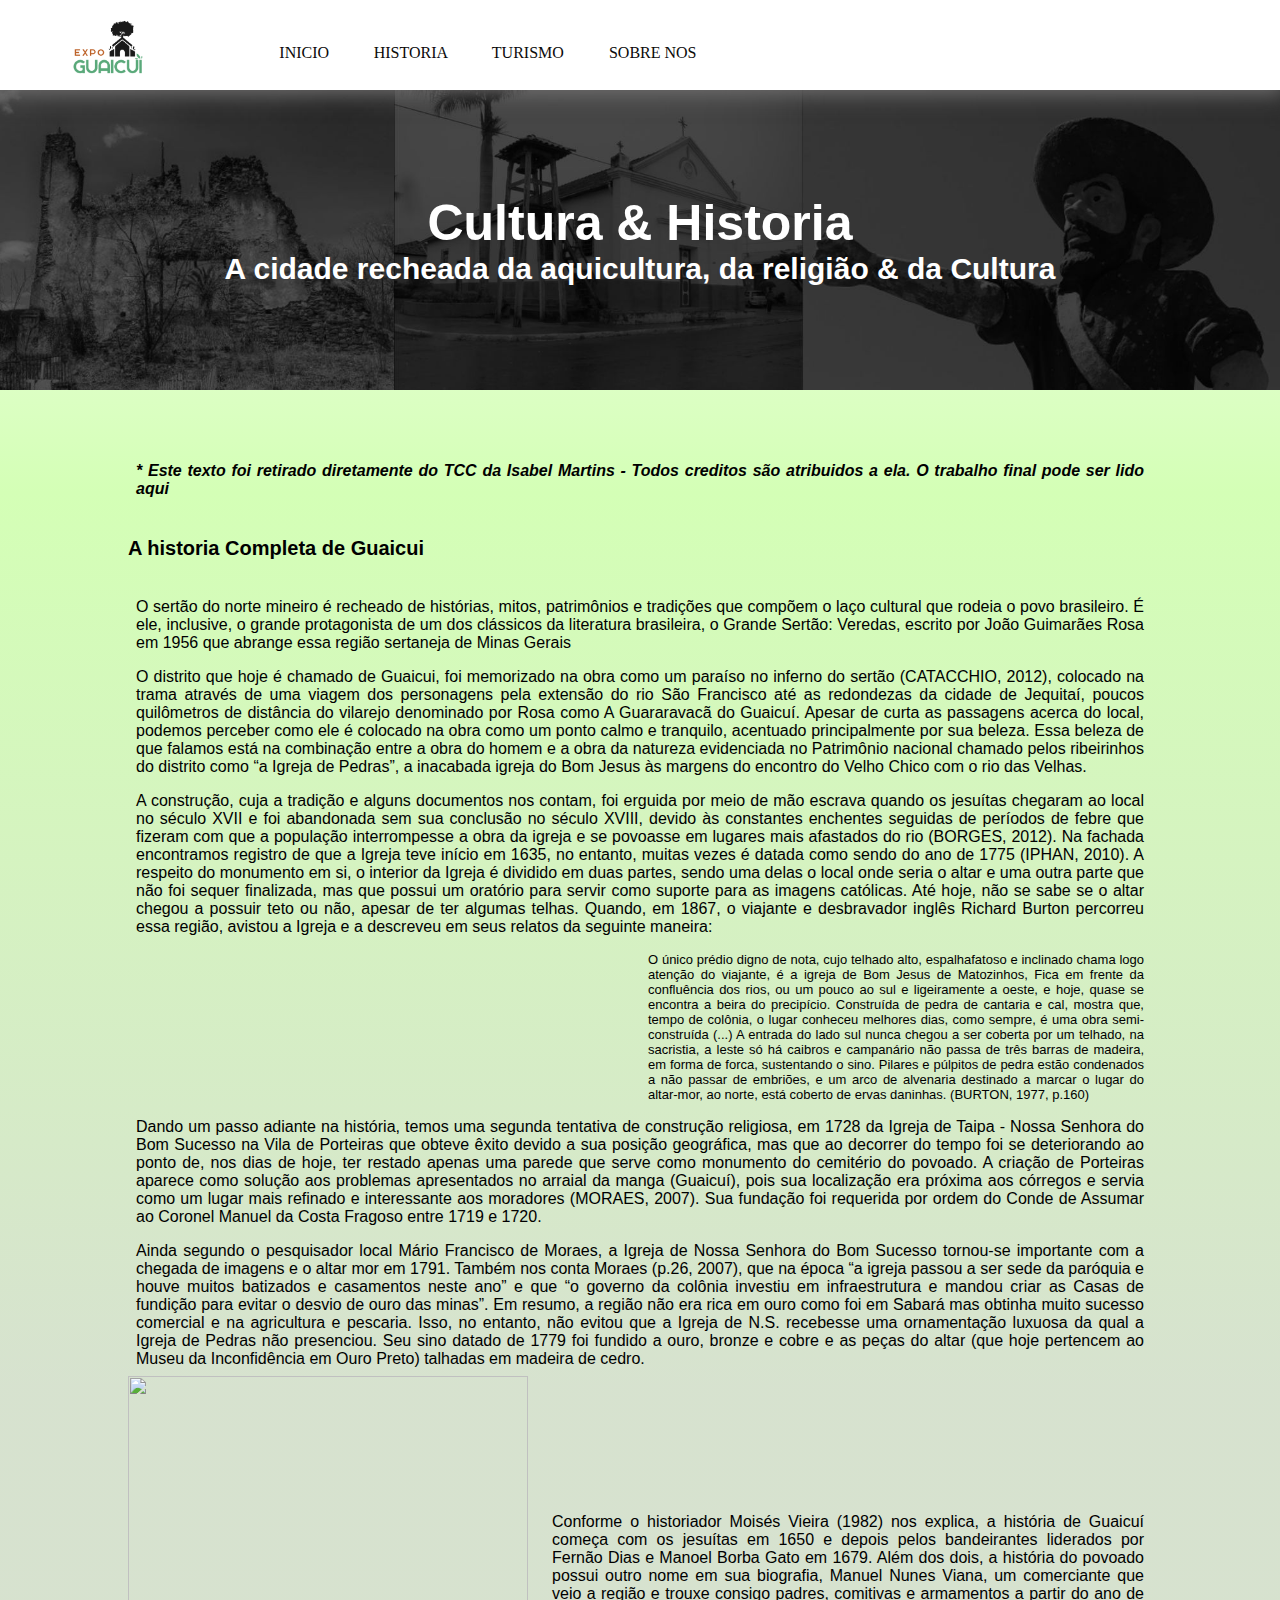
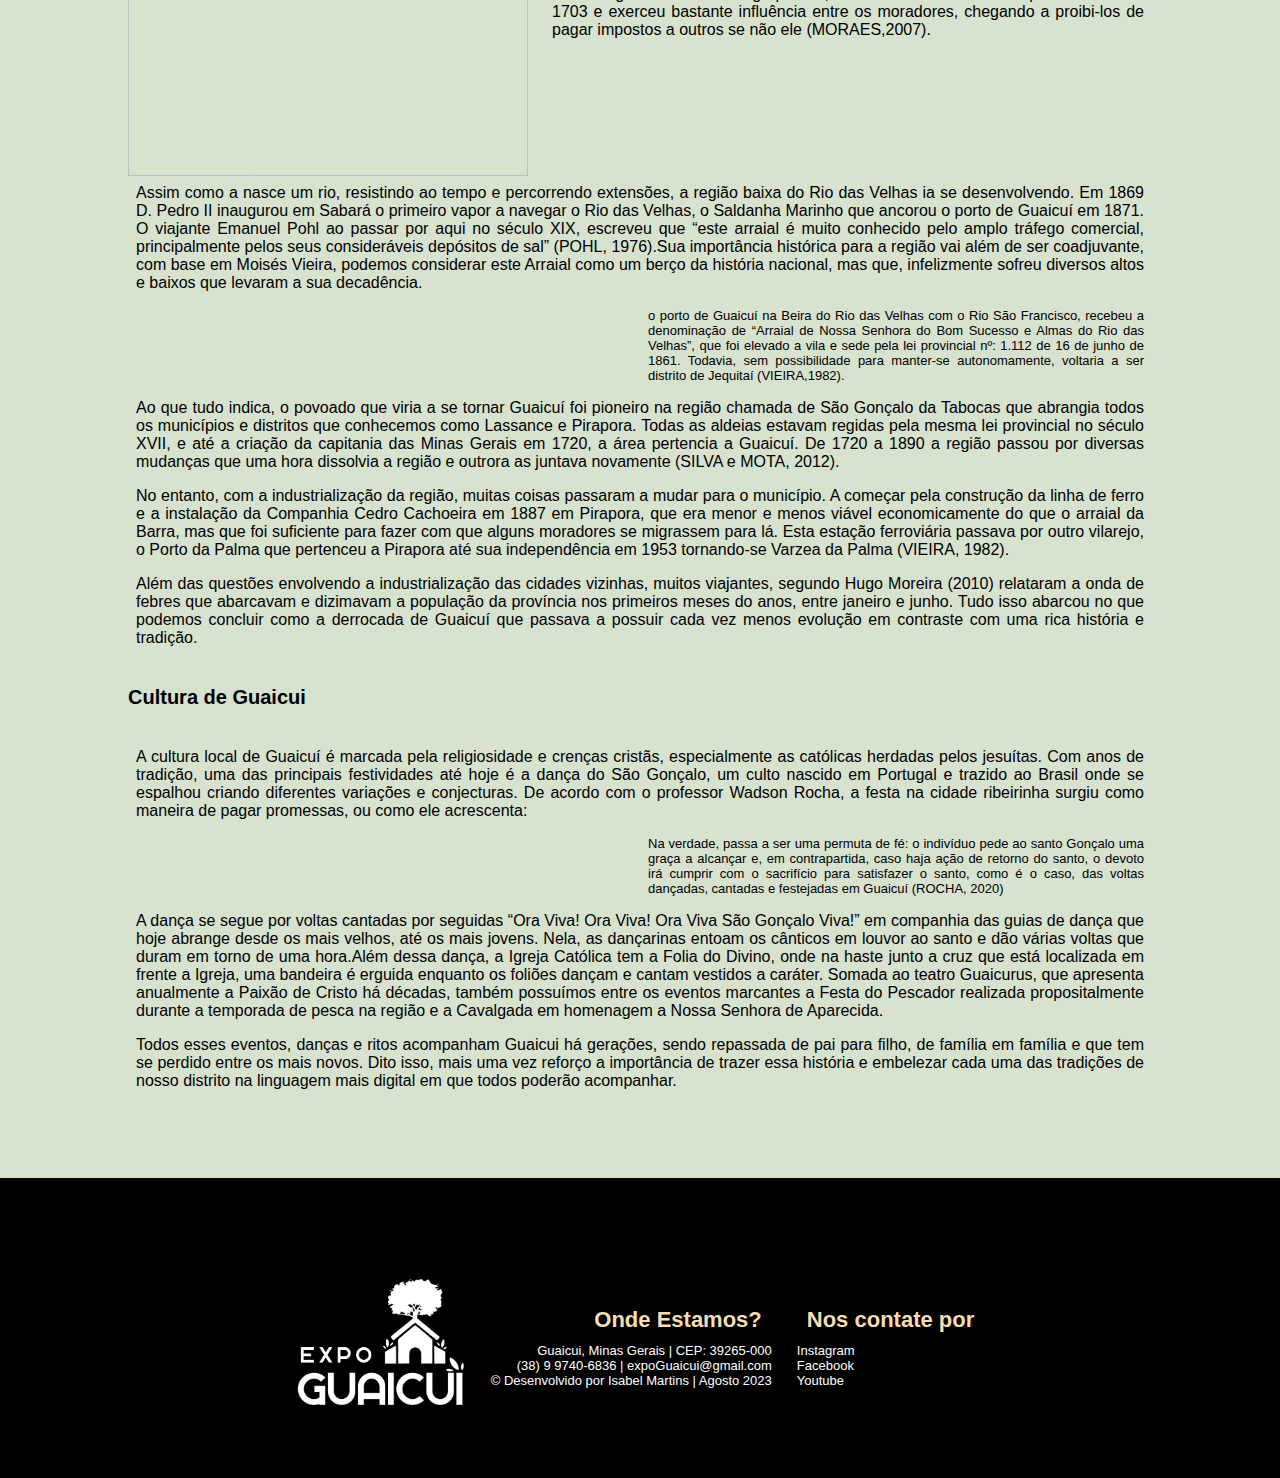
==== cultura.html @ 8d3f6d45 "adicionar uploads" ====
<!DOCTYPE html>
<html lang="en">
<head>
    <meta charset="UTF-8">
    <meta name="viewport" content="width=device-width, initial-scale=1.0">
    <link rel="icon" href="imagens/iconlogo.png" type="image/png">
    <link rel= "stylesheet" type= "text/css" href="css/estilo_historia.css">
    <link rel= "stylesheet" type= "text/css" href="css/estilo_principal.css"/> 
    <title>Cultura & Historia </title>
</head>

<header>
    <nav class="menu">
      <img src="imagens/3.png">
      <button class="menuMobileIndex"></button>
      <ul>
        <li><a href="index.html"> INICIO</a>
        <li><a>HISTORIA </a>
              <ul> 
                <li><a class="sub" href="cultura.html">CULTURA</a></li>
                <li><a class="sub" href="linhaDoTempo.html"> LINHA DO TEMPO </a></li>
              </ul>
              </li>
        <li><a href= "turismo.html"> TURISMO</a></li>
        <li><a href= "sobreNos.html">SOBRE NOS </a></li>
      </ul>
    </nav>
  </header>

<body>

<div class="cabecalho">
<div>
    <h1>Cultura & Historia</h1>
    <h2>A cidade recheada da aquicultura, da  religião & da Cultura </h2>
</div></div>  

<div class="blog">
    <div>
    <p><i><b>* Este texto foi retirado diretamente do TCC da Isabel Martins - Todos creditos são atribuidos a ela. O trabalho final pode ser lido <a>aqui</a></b> </i></p>
    </div>
    <h1> A historia Completa de Guaicui </h1>
        <p>O sertão do norte mineiro é recheado de histórias, mitos, patrimônios e tradições 
        que compõem o laço cultural que rodeia o povo brasileiro. É ele, inclusive, o grande 
        protagonista de um dos clássicos da literatura brasileira, o Grande Sertão: Veredas, escrito por João Guimarães Rosa em 1956 que abrange essa região sertaneja de Minas Gerais</p>
        <p>O distrito que hoje é chamado de Guaicui, foi memorizado na obra como um 
        paraíso no inferno do sertão (CATACCHIO, 2012), colocado na trama através de uma 
        viagem dos personagens pela extensão do rio São Francisco até as redondezas da cidade 
        de Jequitaí, poucos quilômetros de distância do vilarejo denominado por Rosa como A 
        Guararavacã do Guaicuí. Apesar de curta as passagens acerca do local, podemos perceber como ele é colocado na obra como um ponto calmo e tranquilo, acentuado principalmente por sua beleza. Essa beleza de que falamos está na combinação entre a obra do homem e a obra 
        da natureza evidenciada no Patrimônio nacional chamado pelos ribeirinhos do distrito 
        como “a Igreja de Pedras”, a inacabada igreja do Bom Jesus às margens do encontro do 
        Velho Chico com o rio das Velhas.</p>
        <p>A construção, cuja a tradição e alguns documentos nos contam, foi erguida por 
        meio de mão escrava quando os jesuítas chegaram ao local no século XVII e foi 
        abandonada sem sua conclusão no século XVIII, devido às constantes enchentes seguidas 
        de períodos de febre que fizeram com que a população interrompesse a obra da igreja e 
        se povoasse em lugares mais afastados do rio (BORGES, 2012).
        Na fachada encontramos registro de que a Igreja teve início em 1635, no entanto, 
        muitas vezes é datada como sendo do ano de 1775 (IPHAN, 2010). A respeito do monumento em si, o interior da Igreja é dividido em duas partes, sendo uma delas o local 
        onde seria o altar e uma outra parte que não foi sequer finalizada, mas que possui um 
        oratório para servir como suporte para as imagens católicas. Até hoje, não se sabe se o 
        altar chegou a possuir teto ou não, apesar de ter algumas telhas. 
        Quando, em 1867, o viajante e desbravador inglês Richard Burton percorreu essa região, 
        avistou a Igreja e a descreveu em seus relatos da seguinte maneira:</p>
        <p id="cit">O único prédio digno de nota, cujo telhado alto, espalhafatoso e inclinado 
        chama logo atenção do viajante, é a igreja de Bom Jesus de Matozinhos, Fica 
        em frente da confluência dos rios, ou um pouco ao sul e ligeiramente a oeste, 
        e hoje, quase se encontra a beira do precipício. Construída de pedra de cantaria 
        e cal, mostra que, tempo de colônia, o lugar conheceu melhores dias, como 
        sempre, é uma obra semi- construída (...) A entrada do lado sul nunca chegou 
        a ser coberta por um telhado, na sacristia, a leste só há caibros e campanário 
        não passa de três barras de madeira, em forma de forca, sustentando o sino. 
        Pilares e púlpitos de pedra estão condenados a não passar de embriões, e um 
        arco de alvenaria destinado a marcar o lugar do altar-mor, ao norte, está coberto 
        de ervas daninhas. (BURTON, 1977, p.160)</p>
        <p>Dando um passo adiante na história, temos uma segunda tentativa de construção 
        religiosa, em 1728 da Igreja de Taipa - Nossa Senhora do Bom Sucesso na Vila de 
        Porteiras que obteve êxito devido a sua posição geográfica, mas que ao decorrer do tempo 
        foi se deteriorando ao ponto de, nos dias de hoje, ter restado apenas uma parede que serve como monumento do cemitério do povoado. A criação de Porteiras aparece como solução 
        aos problemas apresentados no arraial da manga (Guaicuí), pois sua localização era 
        próxima aos córregos e servia como um lugar mais refinado e interessante aos moradores 
        (MORAES, 2007). Sua fundação foi requerida por ordem do Conde de Assumar ao 
        Coronel Manuel da Costa Fragoso entre 1719 e 1720.</p>
        <p>Ainda segundo o pesquisador local Mário Francisco de Moraes, a Igreja de Nossa 
        Senhora do Bom Sucesso tornou-se importante com a chegada de imagens e o altar mor 
        em 1791. Também nos conta Moraes (p.26, 2007), que na época “a igreja passou a ser 
        sede da paróquia e houve muitos batizados e casamentos neste ano” e que “o governo da 
        colônia investiu em infraestrutura e mandou criar as Casas de fundição para evitar o 
        desvio de ouro das minas”. Em resumo, a região não era rica em ouro como foi em Sabará mas obtinha muito sucesso comercial e na agricultura e pescaria. Isso, no entanto, não evitou que a Igreja de N.S. recebesse uma ornamentação luxuosa da qual a Igreja de Pedras não presenciou. Seu sino datado de 1779 foi fundido a ouro, bronze e cobre e as peças do altar (que hoje pertencem ao Museu da Inconfidência em Ouro Preto) talhadas em madeira de cedro.</p>

          <div class="box" >
            <img src="imagens/fundadores.png">
            <p>Conforme o historiador Moisés Vieira (1982) nos explica, a história de Guaicuí 
            começa com os jesuítas em 1650 e depois pelos bandeirantes liderados por Fernão Dias e 
            Manoel Borba Gato em 1679. Além dos dois, a história do povoado possui outro nome 
            em sua biografia, Manuel Nunes Viana, um comerciante que veio a região e trouxe 
            consigo padres, comitivas e armamentos a partir do ano de 1703 e exerceu bastante 
            influência entre os moradores, chegando a proibi-los de pagar impostos a outros se não 
            ele (MORAES,2007).</p>
          </div>
          
       
       <p>Assim como a nasce um rio, resistindo ao tempo e percorrendo extensões, a região 
        baixa do Rio das Velhas ia se desenvolvendo. Em 1869 D. Pedro II inaugurou em Sabará 
        o primeiro vapor a navegar o Rio das Velhas, o Saldanha Marinho que ancorou o porto 
        de Guaicuí em 1871. O viajante Emanuel Pohl ao passar por aqui no século XIX, escreveu 
        que “este arraial é muito conhecido pelo amplo tráfego comercial, principalmente pelos 
        seus consideráveis depósitos de sal” (POHL, 1976).Sua importância histórica para a região vai além de ser coadjuvante, com base em Moisés Vieira, podemos considerar este Arraial como um berço da história nacional, mas que, infelizmente sofreu diversos altos e baixos que levaram a sua decadência.</p>
        <p id="cit">o porto de Guaicuí na Beira do Rio das Velhas com o Rio São Francisco, 
        recebeu a denominação de “Arraial de Nossa Senhora do Bom Sucesso e Almas do Rio das Velhas”, que foi elevado a vila e sede pela lei provincial nº: 1.112 de 16 de junho de 1861. Todavia, sem possibilidade para manter-se autonomamente, voltaria a ser distrito de Jequitaí (VIEIRA,1982).</p>
        <p>Ao que tudo indica, o povoado que viria a se tornar Guaicuí foi pioneiro na região  chamada de São Gonçalo da Tabocas que abrangia todos os municípios e distritos que conhecemos como Lassance e Pirapora. Todas as aldeias estavam regidas pela mesma lei provincial no século XVII, e até a criação da capitania das Minas Gerais em 1720, a área pertencia a Guaicuí. De 1720 a 1890 a região passou por diversas mudanças que uma hora dissolvia a região e outrora as juntava novamente (SILVA e MOTA, 2012).</p>
        <P>No entanto, com a industrialização da região, muitas coisas passaram a mudar 
        para o município. A começar pela construção da linha de ferro e a instalação da 
        Companhia Cedro Cachoeira em 1887 em Pirapora, que era menor e menos viável 
        economicamente do que o arraial da Barra, mas que foi suficiente para fazer com que 
        alguns moradores se migrassem para lá. Esta estação ferroviária passava por outro 
        vilarejo, o Porto da Palma que pertenceu a Pirapora até sua independência em 1953 
        tornando-se Varzea da Palma (VIEIRA, 1982).</p>
        <p>Além das questões envolvendo a industrialização das cidades vizinhas, muitos 
        viajantes, segundo Hugo Moreira (2010) relataram a onda de febres que abarcavam e 
        dizimavam a população da província nos primeiros meses do anos, entre janeiro e junho. 
        Tudo isso abarcou no que podemos concluir como a derrocada de Guaicuí que passava a 
        possuir cada vez menos evolução em contraste com uma rica história e tradição.</p>
        
    <h1> Cultura de Guaicui </h1>
       <p>A cultura local de Guaicuí é marcada pela religiosidade e crenças cristãs, 
        especialmente as católicas herdadas pelos jesuítas. Com anos de tradição, uma das 
        principais festividades até hoje é a dança do São Gonçalo, um culto nascido em Portugal
        e trazido ao Brasil onde se espalhou criando diferentes variações e conjecturas.
        De acordo com o professor Wadson Rocha, a festa na cidade ribeirinha surgiu 
        como maneira de pagar promessas, ou como ele acrescenta:</p>
        <p id="cit">Na verdade, passa a ser uma permuta de fé: o indivíduo pede ao santo 
        Gonçalo uma graça a alcançar e, em contrapartida, caso haja ação de retorno 
        do santo, o devoto irá cumprir com o sacrifício para satisfazer o santo, como é 
        o caso, das voltas dançadas, cantadas e festejadas em Guaicuí (ROCHA, 2020)</p> 
        <p>A dança se segue por voltas cantadas por seguidas “Ora Viva! Ora Viva! Ora Viva 
        São Gonçalo Viva!” em companhia das guias de dança que hoje abrange desde os mais 
        velhos, até os mais jovens. Nela, as dançarinas entoam os cânticos em louvor ao santo e 
        dão várias voltas que duram em torno de uma hora.Além dessa dança, a Igreja Católica tem a Folia do Divino, onde na haste junto a cruz que está localizada em frente a Igreja, uma bandeira é erguida enquanto os foliões dançam e cantam vestidos a caráter. Somada ao teatro Guaicurus, que apresenta anualmente a Paixão de Cristo há décadas, também possuímos entre os eventos marcantes a Festa do Pescador realizada propositalmente durante a temporada de pesca na região e a Cavalgada em homenagem a Nossa Senhora de Aparecida. </p>
        <p>Todos esses eventos, danças e ritos acompanham Guaicui há gerações, sendo 
        repassada de pai para filho, de família em família e que tem se perdido entre os mais 
        novos. Dito isso, mais uma vez reforço a importância de trazer essa história e embelezar 
        cada uma das tradições de nosso distrito na linguagem mais digital em que todos poderão 
        acompanhar.</p>

    </p>
    </div>
    </div>
</div>
<footer class="rodape">
  <div class="logorodape"><img src="imagens/4.png"></div>
  
  <div class="contato">
  <h1>Onde Estamos?</h1>
  <p><p>Guaicui, Minas Gerais | CEP: 39265-000</p> 
  <p>(38) 9 9740-6836 | expoGuaicui@gmail.com</p> 
  <p> © Desenvolvido por Isabel Martins | Agosto 2023</p></p>
  </div>
  
  <div class="redes">
    <h1> Nos contate por</h1>
    <p><p><a>Instagram</a></p>
    <p><a>Facebook</a></p>
    <p><a>Youtube</a></p></p>
  </div>
  </footer>
    <script src="menu.js"></script>
    </body>
    </html>
---- css/estilo_historia.css ----
/* PAGINA LINHA DO TEMPO */

body{
    width: 100%;
}
* {
    box-sizing: border-box;
  }
.cabecalho{
    background-image: url("../imagens/fundo1.jpg");
    background-size: cover;
    width: 100%;
    height: 300px;
    display: flex;
    justify-content: center;
    align-items: center;
}
.cabecalho h1 {
   text-align: center;
   font-size: 50px;
   color: #ffffff;
}
.cabecalho h2{
    text-align: center;
    font-size: 30px;
    color: #ffffff;
}
.cabecalho h3{
    text-align: center;
    font-size: 15px;
    color: #ffffff;
}
@media screen and (max-width: 600px){
    h1{
        font-size: 20px;
    }
}

/* Linha do Tempo */
.table { display:none; }

.linhaTemporal{
    width: 100%;
    height: auto;
    text-align: justify;
    position: relative;
    margin: 0 auto;
}
.linhaTemporal::after{
    content: '';
    position: absolute;
    width: 5px;
    background-color: rgb(0, 0, 0);
    top: -2%;
    bottom: 0;
    left: 28%;
    margin-left: -3px;
}

.linhaTemporal h1{
    width:100%;
    background-color:#8af691 ;
    border-radius: 20px;
    font-size: 18px;
    padding: 5px 7px;
    border: 2px dotted #000000;
}
.container {
    margin-top: 2%;
    padding: 10px 40px;
    position: relative;
    background-color: inherit;
    left: 30%;
    width: 50%;
  }

  .container::after {
    content: '';
    position: absolute;
    width: 25px;
    height: 25px;
    left: -6%;
    background-color: #8af691 ;
    border: 2px dotted #000000;
    top: 15px;
    border-radius: 50%;
    z-index: 1;
  }
.container p{
    padding: 2% 0%;
}

/* ABA TURISMO */

.cabecalhoTurismo{
height: 500px;
width: 100%;  
}
.slider {
margin: auto;
position: relative;
    
}
.slider li {
list-style: none;
position: absolute;
}

.slider img {
width: 100%;
}
.slider input {
display: none;
}
.slider label {
background-color: #ffffff;
bottom: 10px;
cursor: pointer;
display: block;
height: 10px;
position: absolute;
width: 30px;
z-index: 10;
border-radius: 10px;
}
.slider label:hover{
    background-color: #b9c8b5;
}
.slider li:nth-child(1) label {
    bottom: 10%;
    left: 35%;
}

.slider li:nth-child(2) label {
    bottom: 10%;
    left: 45%;
}

.slider li:nth-child(3) label {
    bottom: 10%;
    left: 55%;
}
.slider li:nth-child(4) label {
    bottom: 10%;
    left: 65%;
}
.slider li:nth-child(5) label {
    bottom: 10%;
    left: 35%;
}
.slider img {
    opacity: 0;
    visibility: hidden;
}

.slider li input:checked ~ img {
    opacity: 1;
    visibility: visible;
    z-index: 10;
}
.corpo {
   width: 100%;
   height: auto;
}
.cabecalho_corpo{
    background-color: #ffffff;
    margin-top: 2%;
    width: 100%;
    height: 80px;
    padding: 2%;
}
.cabecalho_corpo p{
    font-size: 25px;
    text-align: center;
}
.lista li{
    background-color: #ffffff;
    width: 26%;
    height: 50%;
    padding: 20px;
    margin: 40px 50px;
    list-style: none;
    display: inline-block;
    border-radius: 15px;
    box-shadow:  4px 8px 15px 0px #000000;
    opacity: 0.8;
}
.lista li:hover{
    opacity: 1;
    transform: scale(1.1);
}
.lista img{
    width: 100%;
    height: 300px;
}
.lista h2{
    width: 100%;
    height: 40px;
    padding-bottom: 20px;
    margin-bottom: 50px;
    font-size: 30px;
    font-family: "Amsterdam Four";
    text-align: center;
}
.lista p{
    margin-top: 20px;
    text-align: justify;
    font-size: 15px;
    height: auto;
}
.blocomaior{
    width: 100%;
    height: 600px;
}
.blocomaior img{
    width: 50%;
    height: 580px;
    padding: 20px;
    position: relative;
    float: left;
}
.blocomaiortexto {
    width:50%;
    height: 400px;
    position: relative;
    float: right;
}
.blocomaiortexto h2{
    font-size: 50px;
    font-family: "Amsterdam Four";
}
.blocomaiortexto p{
    width: 70%;
    margin-top: 5%;
    text-align: justify;
}

.listacomercial li{
    background-color: #ffffff;
    width: 80%;
    height: 120px;
    margin: 5% 10%;
    list-style: none;
    display: block;
    border-radius: 15px;
    box-shadow:  4px 8px 15px 0px #000000;
    opacity: 0.8;
}
.listacomercial li:hover{
    opacity: 1;
    transform: scale(1.1);
}
.listacomercial img{
    float: left;            
    width: 115px;
    height: 115px;
    padding: 1% 1%;
    margin-right: 1%;
}
.listacomercial h2{
    font-size: 20px;
    padding: 1%;
}
.listacomercial p{
   float: left;
    text-align: justify;
    font-size: 15px;
    height: auto;
}
img#icone{
    float: none;
    padding: 0;
    margin: 0;
    width: 10px;
    height: 10px;
}
.listacomercial a{
    text-decoration: none;
}
/* ABA CULTURA */
.blog{
  width: 100%;
  height: auto;
  padding: 5% 10%;

}
.blog p{
    width: 100%;
    height: auto;
    font-size: 16px;
    text-align: justify;
    padding: 8px;
}
p#cit {
    font-size: 13px ;
    width: 50%;
    height: auto;
    margin-left: 50%;
}
.blog h1{
    font-size: 20px;
    padding: 3% 0%;
}
.blog img{
    width: 400px;
    height: 400px;
}

.box{
    display: flex;
    align-items: center;
    gap: 16px;
}
@media screen and (max-width: 750px){

    .cabecalho h1{
    font-size: 35px;
    }
    .cabecalho h2{
    margin-top: 10px;
    font-size: 20px;
    }   
.blog p{
    width: 100%;
    height: auto;
    font-size: 15px;
    text-align: justify;
    padding: 8px;
}
p#cit {
    font-size: 12px ;
    width: 80%;
    height: auto;
    margin-left: 20%;
}
.blog h1{
    font-size: 20px;
    padding: 3% 0%;
}
.blog img{
    width: 300px;
    height: 300px;
   margin: 0 10%;
}
.box{
    display: block;
    align-items: center;
    gap: 16px;
}
.linhaTemporal{
    width: 100%;
    height: auto;
    text-align: justify;
    position: relative;
    margin: 0 auto;
}
.linhaTemporal::after{
    content: '';
    position: absolute;
    width: 5px;
    background-color: rgb(0, 0, 0);
    top: 0%;
    bottom: 0;
    left: 10%;
    margin-left: -3px;
}

.linhaTemporal h1{
    width:100%;
    background-color:#8af691 ;
    border-radius: 20px;
    font-size: 15px;
    padding: 5px 7px;
    border: 2px dotted #000000;
}
.container {
    margin-top: 2%;
    padding: 10px 40px;
    position: relative;
    background-color: inherit;
    left: 12%;
    width: 80%;
  }

  .container::after {
    content: '';
    position: absolute;
    width: 25px;
    height: 25px;
    left: -6%;
    background-color: #8af691 ;
    border: 2px dotted #000000;
    top: 15px;
    border-radius: 50%;
    z-index: 1;
  }
.container p{
    font-size: 15px;
    padding: 5% 0%;
}
.body{
    height: auto;
}
.corpo {
    width: 100%;
    height: auto;
 }
.cabecalhoTurismo{
 margin-bottom: -300px;
    }
 .cabecalho_corpo{
     background-color: #ffffff;
     width: 100%;
     height: 80px;
     padding: 5%;
 }
 .cabecalho_corpo p{
     font-size: 20px;
     text-align: center;
 }
 .lista li{
     background-color: #ffffff;
     width: 80%;
     height: 80%;
     padding: 20px;
     margin: 40px 50px;
     list-style: none;
     display: inline-block;
     border-radius: 15px;
     box-shadow:  4px 8px 15px 0px #000000;
     opacity: 1;
 }
 .lista li:hover{
     transform: none;
 }
 .lista img{
     width: 100%;
     height: 300px;
 }
 .lista h2{
     width: 100%;
     height: 40px;
     padding-bottom: 20px;
     margin-bottom: 50px;
     font-size: 30px;
     font-family: "Amsterdam Four";
     text-align: center;
 }
 .lista p{
     margin-top: 20px;
     text-align: justify;
     font-size: 15px;
     height: auto;
 }
 .blocomaior{
     width: 100%;
     height: 1000px;
 }
 .blocomaior img{
     width: 100%;
     height: 400px;
     padding: 0;
     float: none;
 }
 .blocomaiortexto {
     width:100%;
     height: 1000px;
     position: block;
     float: none;
 }
 .blocomaiortexto h2{
     font-size: 40px;
     margin-top: -40px;
     text-align: center;
     font-family: "Amsterdam Four";
 }
 .blocomaiortexto p{
     width: 100%;
     margin-top: 5%;
     padding: 0 7%;
     text-align: justify;
 }
 
 .listacomercial li{
     background-color: #ffffff;
     width: 80%;
     height: 170px;
     margin: 5% 10%;
     list-style: none;
     display: block;
     border-radius: 15px;
     box-shadow:  4px 8px 15px 0px #000000;
     opacity: 1;
     padding: 10px 20px;
 }
 .listacomercial li:hover{
     transform: none;
 }
 .listacomercial img{
     float: left;            
     width: 80px;
     height: 80px;
     padding: 1% 1%;
     margin-right: 1%;
 }
 .listacomercial h2{
     font-size: 16px;
     padding: 5%;
 }
 .listacomercial p{
    float: right;
    text-align: justify;
    font-size: 12px;
    height: auto;
    padding: 0 15px;
 }
 img#icone{
     float: none;
     padding: 0;
     margin: 0;
     width: 10px;
     height: 10px;
 }
 .listacomercial a{
     text-decoration: none;
 }
 .slider label {
    background-color: #ffffff;
    bottom: 8px;
    cursor: pointer;
    display: block;
    height: 10px;
    position: absolute;
    width: 10px;
    z-index: 10;
    border-radius: 10px;
    }

    .slider li:nth-child(1) label {
        bottom: 10%;
        left: 35%;
    }
    
    .slider li:nth-child(2) label {
        bottom: 10%;
        left: 45%;
    }
    
    .slider li:nth-child(3) label {
        bottom: 10%;
        left: 55%;
    }
    .slider li:nth-child(4) label {
        bottom: 10%;
        left: 65%;
    }
    .slider li:nth-child(5) label {
        bottom: 10%;
        left: 35%;
    }
    .slider img {
        opacity: 0;
        visibility: hidden;
    }
    
}
---- css/estilo_principal.css ----
@font-face{
  font-family: Amsterdam Four;
  src:url(../fonts/amsterdam-four-ttf.ttf) ;
}

body{
width: 100%;
background: rgb(250,255,247);
background: linear-gradient(180deg, rgba(250,255,247,1) 0%, rgba(212,255,182,1) 16%, rgba(131,166,107,0.3248949237898284) 45%);
font-family: 'Lucida Sans', 'Lucida Sans Regular', 'Lucida Grande', 'Lucida Sans Unicode', Geneva, Verdana, sans-serif;
}
* {
   margin: 0;
   padding: 0;
   border: 0;
 }
 
/* Menu Fixo*/

.menu img{
padding-top: -3%;
margin-left: 5%;
width: 80px;
height: 80px;
}

.menu  {
position: relative;
width: 100%;
height: 90px;
padding: 5px;
top: 0;
left: 0;
background-color: #ffffff;
box-shadow: 2px 2px 20px 2px #717070 ;

}
.menu li {
display: inline-block;
position: relative;
padding: 2%;
font-family: tahoma;
font-size: 18x;
}
.menu ul{
list-style-type: none;
margin-top: -3.5%;
margin-left: 20%;
}
.menu ul li{   
   display: inline;
   position: relative;
}
.menu ul ul{
   display:none;
   position: absolute;
}
.menu a {
   color:#0b0a0a;
   text-decoration: none;
 }
 .menu a:hover {
  padding: 6px 8px;
  background-color: #545454;
  color: #ffffff;
  border-radius: 0px 10px 0px 10px; ;
 }
.menu li ul {
   position:absolute;
   display: none;
}
.menu ul li:hover ul{
   display: block;

}
.sub {
  width: 135px;
  padding: 2% 2%;
  margin: 1% 0% -3% 45%;
  display: block;
  background-color:#ffffff;
  font-size: 15px;
  text-align: center;
  border-radius: 0px 10px 0px 10px; ;
}
.sub:hover{
   background-color:#353535;
   color: #ffffff;
}
.menuMobileIndex{
   margin: -11% 80%;
   display: none;
   border: none;
   background: none;
   border-top: 3px solid #0b0a0a;
   cursor: pointer;
}
.menuMobileIndex::before, .menuMobileIndex::after{
 content: " ";
 display: block;
 width: 30px;
 height: 3px;
 background: #0b0a0a;
 margin-top: 5px;
}

/* Rodape */
.rodape{
background-color: black;
position:relative;
height:300px;
width: 100%;
display: flex;
align-items: center;
justify-content: center;
}
.rodape p{
color:white;
font-size: 13px;
}
.rodape h1{
padding: 10px;
font-size: 22px;
color:wheat;
}
.contato {
padding: 10px;
margin-top: 30px;
text-align: right;
float: left;
}
.redes{
padding: 10px;
float: right;
margin-top: 30px;
text-align: left;
}
.redes{
padding: 15px;
float: right;
margin-top: 30px;
text-align: left;
}
.logorodape img {
padding: 10px;
width: 200px;
height: 200px;
float: left;
position: relative;
margin-top: 30px
}

@media screen and (max-width: 750px){
  .rodape{
     width: 100%;
     height: auto;
     margin: 0;
     padding: 5% 0;
     display: block;   
  }
  .rodape p{
   font-size: 15px;
  }
  .logorodape{
   width: 100%;
   height: auto;
   margin: 0;
   padding: 0;

  }
  .logorodape img{
   float: none;
   width: 200px;
   height: 200px;
   padding: 0% 26%;
   align-items: center;
  }
 .contato{
   float: none;
   width: 100%;
   height: auto;
   padding: 0;
   margin: 0;
   text-align: center;
   align-items: center;
 }
 .redes{
   float: none;
   width: 100%;
   height: auto;
   padding: 0;
   margin: 0;
   text-align: center;
   align-items: center;
 }
 .menuMobileIndex{
   display: block;
 }
.menu ul{
   position: fixed;
   top: 0;
   left: 0;
   width: 100vw;
   height: 100vh;
   flex-direction: column;
   clip-path: circle(100px at 90% -15%);
   transition: 1s ease-in-out;
   pointer-events: none;
}
.ativarmenu .menu{
 clip-path: circle(1500px at 90% -15%);
 pointer-events: all;
}

}
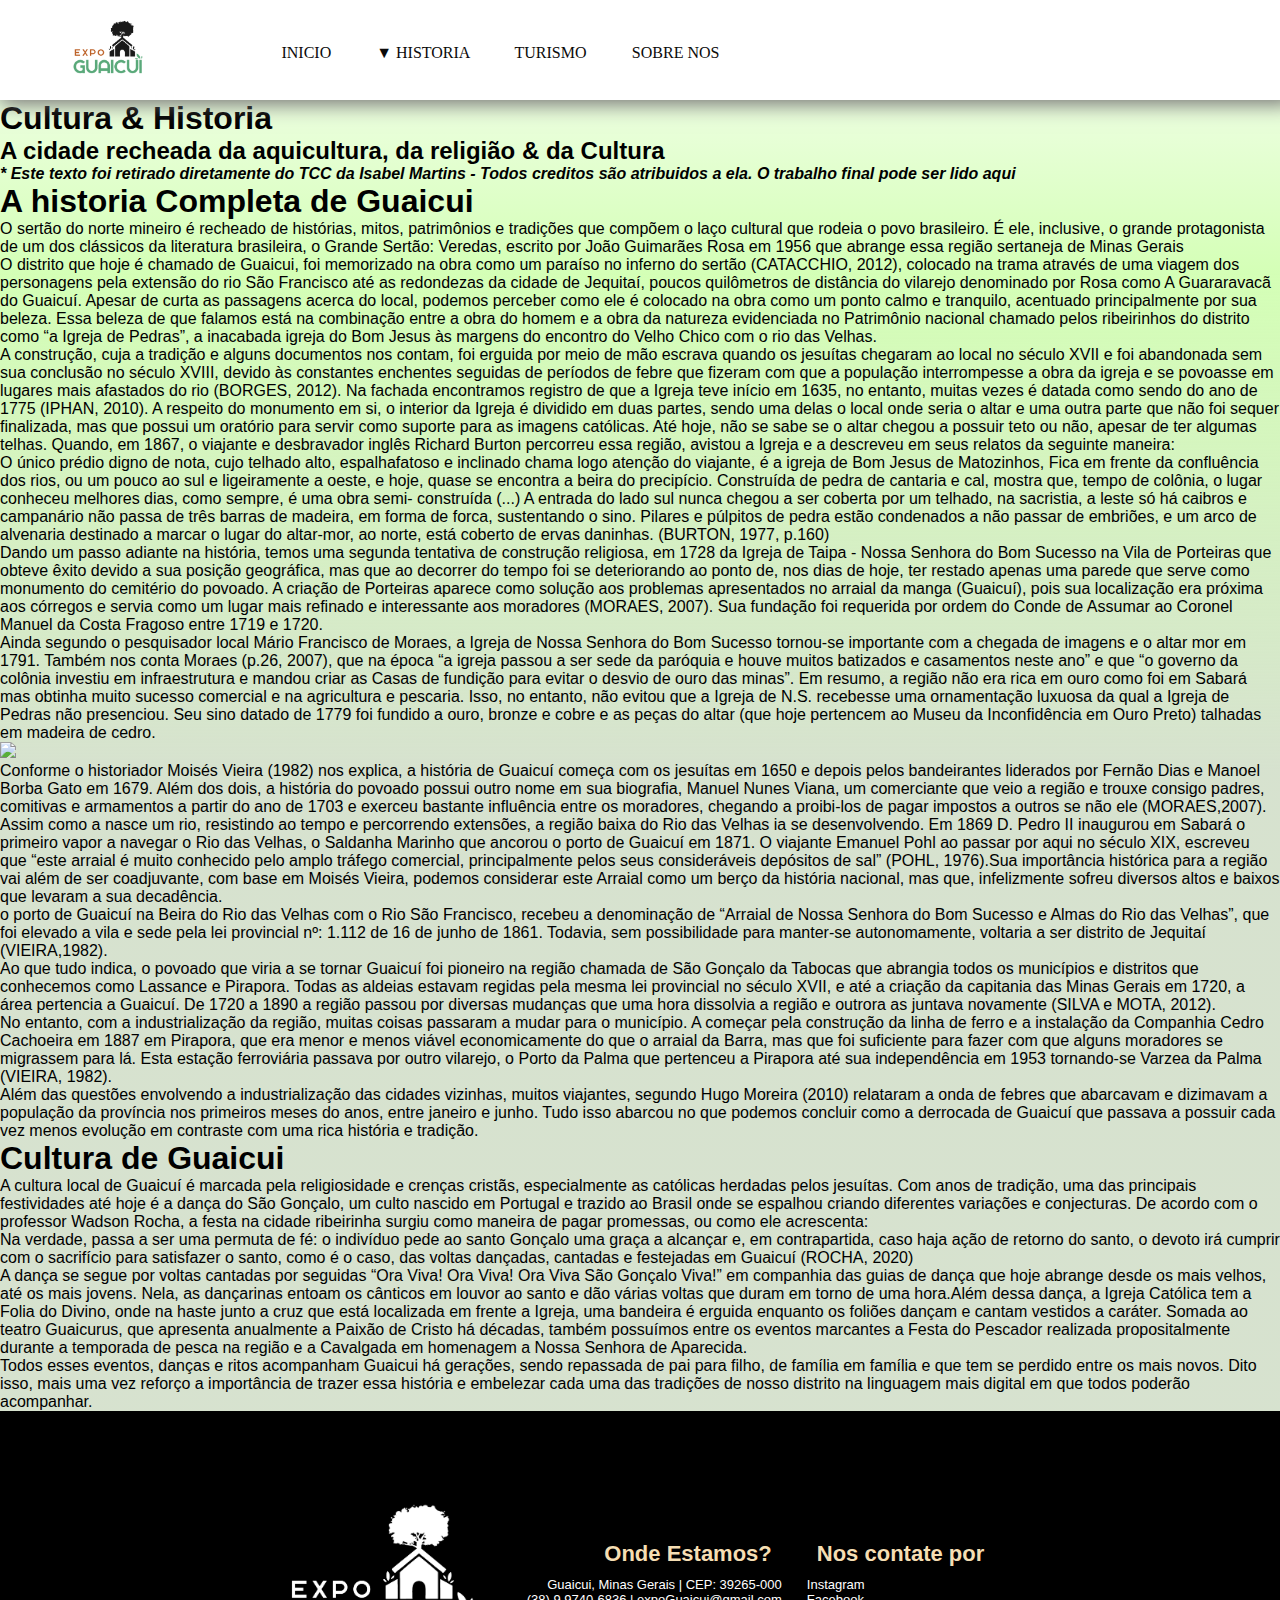
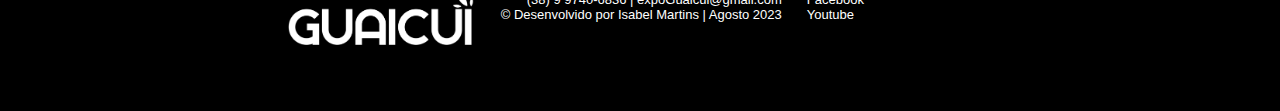
==== commit e2e6913a: "Add files via upload" ====
--- a/cultura.html
+++ b/cultura.html
@@ -1,39 +1,41 @@
 <!DOCTYPE html>
-<html lang="en">
+<html lang="pt-br">
+
 <head>
     <meta charset="UTF-8">
     <meta name="viewport" content="width=device-width, initial-scale=1.0">
     <link rel="icon" href="imagens/iconlogo.png" type="image/png">
-    <link rel= "stylesheet" type= "text/css" href="css/estilo_historia.css">
+    <link rel= "stylesheet" type= "text/css" href="css/estilo_blog.css">
     <link rel= "stylesheet" type= "text/css" href="css/estilo_principal.css"/> 
-    <title>Cultura & Historia </title>
+    <title> Cultura & Historia de Guaicui </title>
 </head>
 
-<header>
-    <nav class="menu">
-      <img src="imagens/3.png">
-      <button class="menuMobileIndex"></button>
-      <ul>
-        <li><a href="index.html"> INICIO</a>
-        <li><a>HISTORIA </a>
-              <ul> 
-                <li><a class="sub" href="cultura.html">CULTURA</a></li>
-                <li><a class="sub" href="linhaDoTempo.html"> LINHA DO TEMPO </a></li>
-              </ul>
-              </li>
-        <li><a href= "turismo.html"> TURISMO</a></li>
-        <li><a href= "sobreNos.html">SOBRE NOS </a></li>
-      </ul>
-    </nav>
-  </header>
+<header id="header">    
+  <nav class="menu">
+    <img src="imagens/3.png">
+    <button class="menuburguer" onclick="clickmenu()"></button>
+    <ul id="itensMenu">
+      <li><a href="index.html"> INICIO</a>
+      <li><a onclick="clicksub()"> ▼ HISTORIA </a>
+            <ul id="itensSub"> 
+              <li><a class="sub" href="cultura.html">CULTURA</a></li>
+              <li><a class="sub" href="linhaDoTempo.html"> LINHA DO TEMPO </a></li>
+            </ul>
+            </li>
+      <li><a href= "turismo.html"> TURISMO</a></li>
+      <li><a href= "sobreNos.html"> SOBRE NOS </a></li>
+    </ul>
+  </nav>
+</header>
 
 <body>
-
+<main>
 <div class="cabecalho">
-<div>
+   <div>
     <h1>Cultura & Historia</h1>
     <h2>A cidade recheada da aquicultura, da  religião & da Cultura </h2>
-</div></div>  
+   </div>
+ </div>  
 
 <div class="blog">
     <div>
@@ -148,6 +150,9 @@
     </div>
     </div>
 </div>
+
+</main>
+
 <footer class="rodape">
   <div class="logorodape"><img src="imagens/4.png"></div>
   
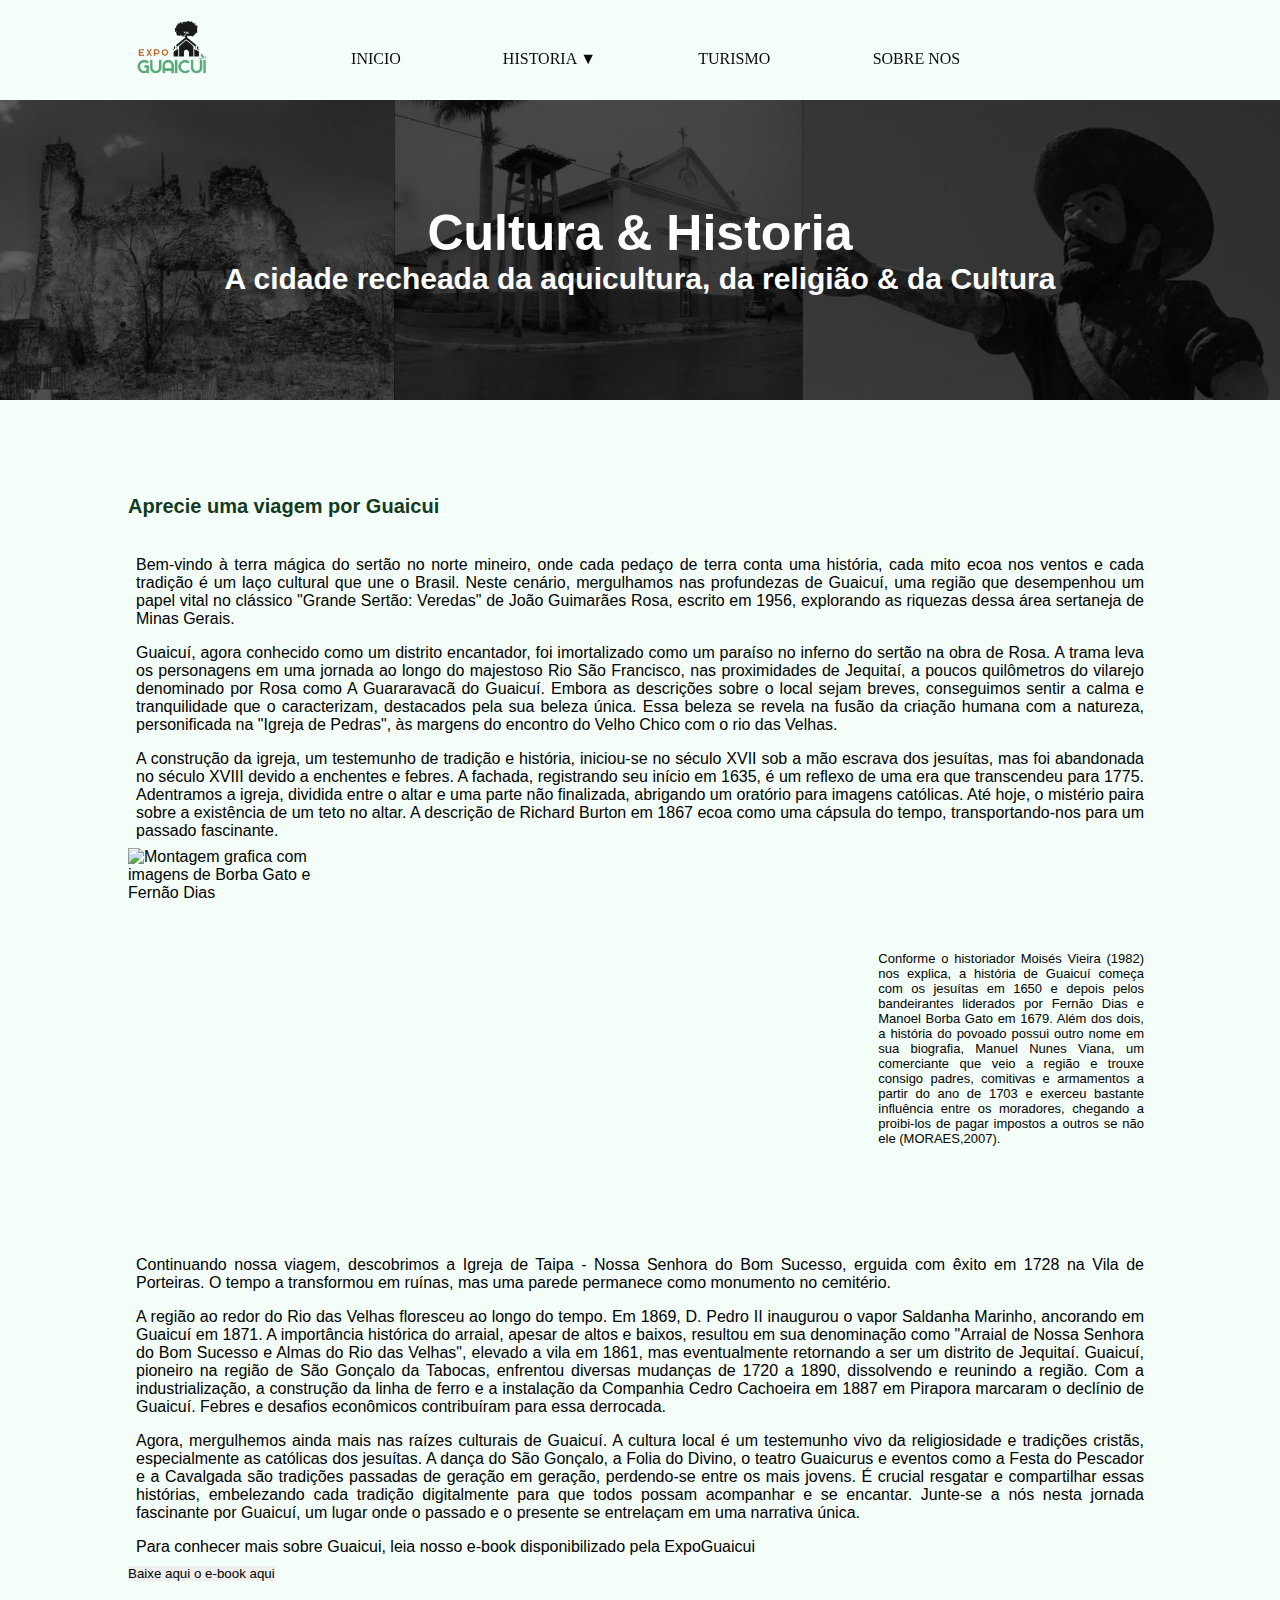
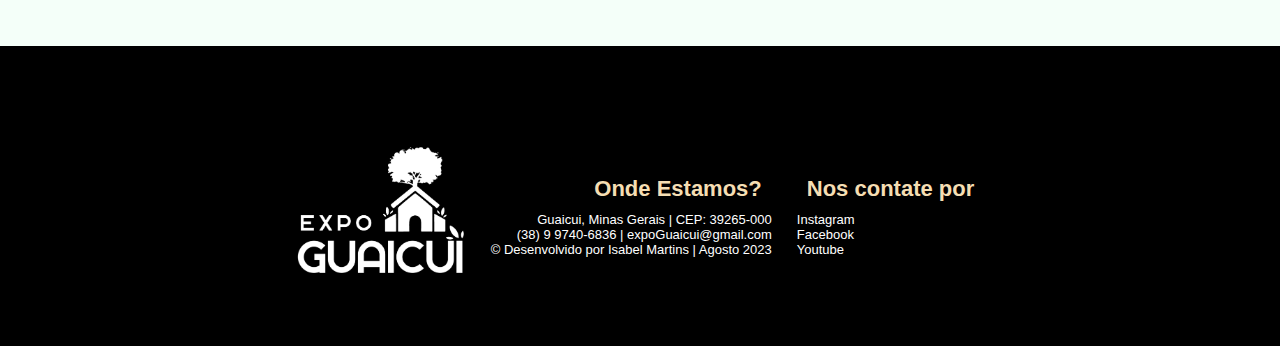
==== commit cd1f524d: "Update cultura.html" ====
--- a/cultura.html
+++ b/cultura.html
@@ -5,9 +5,10 @@
     <meta charset="UTF-8">
     <meta name="viewport" content="width=device-width, initial-scale=1.0">
     <link rel="icon" href="imagens/iconlogo.png" type="image/png">
-    <link rel= "stylesheet" type= "text/css" href="css/estilo_blog.css">
+    <link rel= "stylesheet" type= "text/css" href="./css/estilo_blog.css">
     <link rel= "stylesheet" type= "text/css" href="css/estilo_principal.css"/> 
     <title> Cultura & Historia de Guaicui </title>
+    <meta name="description" content="Explore as raízes de Guaicuí e conheça essa historia extraordinaria">
 </head>
 
 <header id="header">    
@@ -16,7 +17,7 @@
     <button class="menuburguer" onclick="clickmenu()"></button>
     <ul id="itensMenu">
       <li><a href="index.html"> INICIO</a>
-      <li><a onclick="clicksub()"> ▼ HISTORIA </a>
+      <li><a onclick="clicksub()">HISTORIA ▼ </a>
             <ul id="itensSub"> 
               <li><a class="sub" href="cultura.html">CULTURA</a></li>
               <li><a class="sub" href="linhaDoTempo.html"> LINHA DO TEMPO </a></li>
@@ -38,62 +39,19 @@
  </div>  
 
 <div class="blog">
-    <div>
-    <p><i><b>* Este texto foi retirado diretamente do TCC da Isabel Martins - Todos creditos são atribuidos a ela. O trabalho final pode ser lido <a>aqui</a></b> </i></p>
+    <div> 
+      <h1>Aprecie uma viagem por Guaicui</h1>
     </div>
-    <h1> A historia Completa de Guaicui </h1>
-        <p>O sertão do norte mineiro é recheado de histórias, mitos, patrimônios e tradições 
-        que compõem o laço cultural que rodeia o povo brasileiro. É ele, inclusive, o grande 
-        protagonista de um dos clássicos da literatura brasileira, o Grande Sertão: Veredas, escrito por João Guimarães Rosa em 1956 que abrange essa região sertaneja de Minas Gerais</p>
-        <p>O distrito que hoje é chamado de Guaicui, foi memorizado na obra como um 
-        paraíso no inferno do sertão (CATACCHIO, 2012), colocado na trama através de uma 
-        viagem dos personagens pela extensão do rio São Francisco até as redondezas da cidade 
-        de Jequitaí, poucos quilômetros de distância do vilarejo denominado por Rosa como A 
-        Guararavacã do Guaicuí. Apesar de curta as passagens acerca do local, podemos perceber como ele é colocado na obra como um ponto calmo e tranquilo, acentuado principalmente por sua beleza. Essa beleza de que falamos está na combinação entre a obra do homem e a obra 
-        da natureza evidenciada no Patrimônio nacional chamado pelos ribeirinhos do distrito 
-        como “a Igreja de Pedras”, a inacabada igreja do Bom Jesus às margens do encontro do 
-        Velho Chico com o rio das Velhas.</p>
-        <p>A construção, cuja a tradição e alguns documentos nos contam, foi erguida por 
-        meio de mão escrava quando os jesuítas chegaram ao local no século XVII e foi 
-        abandonada sem sua conclusão no século XVIII, devido às constantes enchentes seguidas 
-        de períodos de febre que fizeram com que a população interrompesse a obra da igreja e 
-        se povoasse em lugares mais afastados do rio (BORGES, 2012).
-        Na fachada encontramos registro de que a Igreja teve início em 1635, no entanto, 
-        muitas vezes é datada como sendo do ano de 1775 (IPHAN, 2010). A respeito do monumento em si, o interior da Igreja é dividido em duas partes, sendo uma delas o local 
-        onde seria o altar e uma outra parte que não foi sequer finalizada, mas que possui um 
-        oratório para servir como suporte para as imagens católicas. Até hoje, não se sabe se o 
-        altar chegou a possuir teto ou não, apesar de ter algumas telhas. 
-        Quando, em 1867, o viajante e desbravador inglês Richard Burton percorreu essa região, 
-        avistou a Igreja e a descreveu em seus relatos da seguinte maneira:</p>
-        <p id="cit">O único prédio digno de nota, cujo telhado alto, espalhafatoso e inclinado 
-        chama logo atenção do viajante, é a igreja de Bom Jesus de Matozinhos, Fica 
-        em frente da confluência dos rios, ou um pouco ao sul e ligeiramente a oeste, 
-        e hoje, quase se encontra a beira do precipício. Construída de pedra de cantaria 
-        e cal, mostra que, tempo de colônia, o lugar conheceu melhores dias, como 
-        sempre, é uma obra semi- construída (...) A entrada do lado sul nunca chegou 
-        a ser coberta por um telhado, na sacristia, a leste só há caibros e campanário 
-        não passa de três barras de madeira, em forma de forca, sustentando o sino. 
-        Pilares e púlpitos de pedra estão condenados a não passar de embriões, e um 
-        arco de alvenaria destinado a marcar o lugar do altar-mor, ao norte, está coberto 
-        de ervas daninhas. (BURTON, 1977, p.160)</p>
-        <p>Dando um passo adiante na história, temos uma segunda tentativa de construção 
-        religiosa, em 1728 da Igreja de Taipa - Nossa Senhora do Bom Sucesso na Vila de 
-        Porteiras que obteve êxito devido a sua posição geográfica, mas que ao decorrer do tempo 
-        foi se deteriorando ao ponto de, nos dias de hoje, ter restado apenas uma parede que serve como monumento do cemitério do povoado. A criação de Porteiras aparece como solução 
-        aos problemas apresentados no arraial da manga (Guaicuí), pois sua localização era 
-        próxima aos córregos e servia como um lugar mais refinado e interessante aos moradores 
-        (MORAES, 2007). Sua fundação foi requerida por ordem do Conde de Assumar ao 
-        Coronel Manuel da Costa Fragoso entre 1719 e 1720.</p>
-        <p>Ainda segundo o pesquisador local Mário Francisco de Moraes, a Igreja de Nossa 
-        Senhora do Bom Sucesso tornou-se importante com a chegada de imagens e o altar mor 
-        em 1791. Também nos conta Moraes (p.26, 2007), que na época “a igreja passou a ser 
-        sede da paróquia e houve muitos batizados e casamentos neste ano” e que “o governo da 
-        colônia investiu em infraestrutura e mandou criar as Casas de fundição para evitar o 
-        desvio de ouro das minas”. Em resumo, a região não era rica em ouro como foi em Sabará mas obtinha muito sucesso comercial e na agricultura e pescaria. Isso, no entanto, não evitou que a Igreja de N.S. recebesse uma ornamentação luxuosa da qual a Igreja de Pedras não presenciou. Seu sino datado de 1779 foi fundido a ouro, bronze e cobre e as peças do altar (que hoje pertencem ao Museu da Inconfidência em Ouro Preto) talhadas em madeira de cedro.</p>
+   
+      <p>Bem-vindo à terra mágica do sertão no norte mineiro, onde cada pedaço de terra conta uma história, cada mito ecoa nos ventos e cada tradição é um laço cultural que une o Brasil. Neste cenário, mergulhamos nas profundezas de Guaicuí, uma região que desempenhou um papel vital no clássico "Grande Sertão: Veredas" de João Guimarães Rosa, escrito em 1956, explorando as riquezas dessa área sertaneja de Minas Gerais.</p>
 
-          <div class="box" >
-            <img src="imagens/fundadores.png">
-            <p>Conforme o historiador Moisés Vieira (1982) nos explica, a história de Guaicuí 
+      <p>Guaicuí, agora conhecido como um distrito encantador, foi imortalizado como um paraíso no inferno do sertão na obra de Rosa. A trama leva os personagens em uma jornada ao longo do majestoso Rio São Francisco, nas proximidades de Jequitaí, a poucos quilômetros do vilarejo denominado por Rosa como A Guararavacã do Guaicuí. Embora as descrições sobre o local sejam breves, conseguimos sentir a calma e tranquilidade que o caracterizam, destacados pela sua beleza única. Essa beleza se revela na fusão da criação humana com a natureza, personificada na "Igreja de Pedras", às margens do encontro do Velho Chico com o rio das Velhas.
+          
+      <p>A construção da igreja, um testemunho de tradição e história, iniciou-se no século XVII sob a mão escrava dos jesuítas, mas foi abandonada no século XVIII devido a enchentes e febres. A fachada, registrando seu início em 1635, é um reflexo de uma era que transcendeu para 1775. Adentramos a igreja, dividida entre o altar e uma parte não finalizada, abrigando um oratório para imagens católicas. Até hoje, o mistério paira sobre a existência de um teto no altar. A descrição de Richard Burton em 1867 ecoa como uma cápsula do tempo, transportando-nos para um passado fascinante.</p>
+             <div class="box" >
+            <img src="imagens/fundadores.png" alt="Montagem grafica com imagens de Borba Gato e Fernão Dias"
+            title="Borba Gato e Fernão Dias">
+            <p id="cit">Conforme o historiador Moisés Vieira (1982) nos explica, a história de Guaicuí 
             começa com os jesuítas em 1650 e depois pelos bandeirantes liderados por Fernão Dias e 
             Manoel Borba Gato em 1679. Além dos dois, a história do povoado possui outro nome 
             em sua biografia, Manuel Nunes Viana, um comerciante que veio a região e trouxe 
@@ -101,52 +59,15 @@
             influência entre os moradores, chegando a proibi-los de pagar impostos a outros se não 
             ele (MORAES,2007).</p>
           </div>
+      <p>Continuando nossa viagem, descobrimos a Igreja de Taipa - Nossa Senhora do Bom Sucesso, erguida com êxito em 1728 na Vila de Porteiras. O tempo a transformou em ruínas, mas uma parede permanece como monumento no cemitério.</p>
           
-       
-       <p>Assim como a nasce um rio, resistindo ao tempo e percorrendo extensões, a região 
-        baixa do Rio das Velhas ia se desenvolvendo. Em 1869 D. Pedro II inaugurou em Sabará 
-        o primeiro vapor a navegar o Rio das Velhas, o Saldanha Marinho que ancorou o porto 
-        de Guaicuí em 1871. O viajante Emanuel Pohl ao passar por aqui no século XIX, escreveu 
-        que “este arraial é muito conhecido pelo amplo tráfego comercial, principalmente pelos 
-        seus consideráveis depósitos de sal” (POHL, 1976).Sua importância histórica para a região vai além de ser coadjuvante, com base em Moisés Vieira, podemos considerar este Arraial como um berço da história nacional, mas que, infelizmente sofreu diversos altos e baixos que levaram a sua decadência.</p>
-        <p id="cit">o porto de Guaicuí na Beira do Rio das Velhas com o Rio São Francisco, 
-        recebeu a denominação de “Arraial de Nossa Senhora do Bom Sucesso e Almas do Rio das Velhas”, que foi elevado a vila e sede pela lei provincial nº: 1.112 de 16 de junho de 1861. Todavia, sem possibilidade para manter-se autonomamente, voltaria a ser distrito de Jequitaí (VIEIRA,1982).</p>
-        <p>Ao que tudo indica, o povoado que viria a se tornar Guaicuí foi pioneiro na região  chamada de São Gonçalo da Tabocas que abrangia todos os municípios e distritos que conhecemos como Lassance e Pirapora. Todas as aldeias estavam regidas pela mesma lei provincial no século XVII, e até a criação da capitania das Minas Gerais em 1720, a área pertencia a Guaicuí. De 1720 a 1890 a região passou por diversas mudanças que uma hora dissolvia a região e outrora as juntava novamente (SILVA e MOTA, 2012).</p>
-        <P>No entanto, com a industrialização da região, muitas coisas passaram a mudar 
-        para o município. A começar pela construção da linha de ferro e a instalação da 
-        Companhia Cedro Cachoeira em 1887 em Pirapora, que era menor e menos viável 
-        economicamente do que o arraial da Barra, mas que foi suficiente para fazer com que 
-        alguns moradores se migrassem para lá. Esta estação ferroviária passava por outro 
-        vilarejo, o Porto da Palma que pertenceu a Pirapora até sua independência em 1953 
-        tornando-se Varzea da Palma (VIEIRA, 1982).</p>
-        <p>Além das questões envolvendo a industrialização das cidades vizinhas, muitos 
-        viajantes, segundo Hugo Moreira (2010) relataram a onda de febres que abarcavam e 
-        dizimavam a população da província nos primeiros meses do anos, entre janeiro e junho. 
-        Tudo isso abarcou no que podemos concluir como a derrocada de Guaicuí que passava a 
-        possuir cada vez menos evolução em contraste com uma rica história e tradição.</p>
-        
-    <h1> Cultura de Guaicui </h1>
-       <p>A cultura local de Guaicuí é marcada pela religiosidade e crenças cristãs, 
-        especialmente as católicas herdadas pelos jesuítas. Com anos de tradição, uma das 
-        principais festividades até hoje é a dança do São Gonçalo, um culto nascido em Portugal
-        e trazido ao Brasil onde se espalhou criando diferentes variações e conjecturas.
-        De acordo com o professor Wadson Rocha, a festa na cidade ribeirinha surgiu 
-        como maneira de pagar promessas, ou como ele acrescenta:</p>
-        <p id="cit">Na verdade, passa a ser uma permuta de fé: o indivíduo pede ao santo 
-        Gonçalo uma graça a alcançar e, em contrapartida, caso haja ação de retorno 
-        do santo, o devoto irá cumprir com o sacrifício para satisfazer o santo, como é 
-        o caso, das voltas dançadas, cantadas e festejadas em Guaicuí (ROCHA, 2020)</p> 
-        <p>A dança se segue por voltas cantadas por seguidas “Ora Viva! Ora Viva! Ora Viva 
-        São Gonçalo Viva!” em companhia das guias de dança que hoje abrange desde os mais 
-        velhos, até os mais jovens. Nela, as dançarinas entoam os cânticos em louvor ao santo e 
-        dão várias voltas que duram em torno de uma hora.Além dessa dança, a Igreja Católica tem a Folia do Divino, onde na haste junto a cruz que está localizada em frente a Igreja, uma bandeira é erguida enquanto os foliões dançam e cantam vestidos a caráter. Somada ao teatro Guaicurus, que apresenta anualmente a Paixão de Cristo há décadas, também possuímos entre os eventos marcantes a Festa do Pescador realizada propositalmente durante a temporada de pesca na região e a Cavalgada em homenagem a Nossa Senhora de Aparecida. </p>
-        <p>Todos esses eventos, danças e ritos acompanham Guaicui há gerações, sendo 
-        repassada de pai para filho, de família em família e que tem se perdido entre os mais 
-        novos. Dito isso, mais uma vez reforço a importância de trazer essa história e embelezar 
-        cada uma das tradições de nosso distrito na linguagem mais digital em que todos poderão 
-        acompanhar.</p>
+    <p>A região ao redor do Rio das Velhas floresceu ao longo do tempo. Em 1869, D. Pedro II inaugurou o vapor Saldanha Marinho, ancorando em Guaicuí em 1871. A importância histórica do arraial, apesar de altos e baixos, resultou em sua denominação como "Arraial de Nossa Senhora do Bom Sucesso e Almas do Rio das Velhas", elevado a vila em 1861, mas eventualmente retornando a ser um distrito de Jequitaí. Guaicuí, pioneiro na região de São Gonçalo da Tabocas, enfrentou diversas mudanças de 1720 a 1890, dissolvendo e reunindo a região. Com a industrialização, a construção da linha de ferro e a instalação da Companhia Cedro Cachoeira em 1887 em Pirapora marcaram o declínio de Guaicuí. Febres e desafios econômicos contribuíram para essa derrocada.</p>
+          
+    <p>Agora, mergulhemos ainda mais nas raízes culturais de Guaicuí. A cultura local é um testemunho vivo da religiosidade e tradições cristãs, especialmente as católicas dos jesuítas. A dança do São Gonçalo, a Folia do Divino, o teatro Guaicurus e eventos como a Festa do Pescador e a Cavalgada são tradições passadas de geração em geração, perdendo-se entre os mais jovens. É crucial resgatar e compartilhar essas histórias, embelezando cada tradição digitalmente para que todos possam acompanhar e se encantar. Junte-se a nós nesta jornada fascinante por Guaicuí, um lugar onde o passado e o presente se entrelaçam em uma narrativa única.</p>
 
-    </p>
+    <p>Para conhecer mais sobre Guaicui, leia nosso e-book disponibilizado pela ExpoGuaicui</p>
+
+   <a href=""><button> Baixe aqui o e-book aqui</button></a> 
     </div>
     </div>
 </div>
@@ -172,4 +93,4 @@
   </footer>
     <script src="menu.js"></script>
     </body>
-    </html>+    </html>
--- a/css/estilo_blog.css
+++ b/css/estilo_blog.css
@@ -0,0 +1,622 @@
+
+/* PAGINA LINHA DO TEMPO */
+
+body{
+    width: 100%;
+}
+* {
+    box-sizing: border-box;
+  }
+.cabecalho{
+    background-image: url("../imagens/fundo1.jpg");
+    background-size: cover;
+    margin: 100px 0 0 0;
+    width: 100%;
+    height: 300px;
+    display: flex;
+    justify-content: center;
+    align-items: center;
+}
+.cabecalho h1 {
+   text-align: center;
+   font-size: 50px;
+   color: #ffffff;
+}
+.cabecalho h2{
+    text-align: center;
+    font-size: 30px;
+    color: #ffffff;
+}
+.cabecalho h3{
+    text-align: center;
+    font-size: 15px;
+    color: #ffffff;
+}
+@media screen and (max-width: 600px){
+    h1{
+        font-size: 20px;
+    }
+}
+
+/* Linha do Tempo */
+
+.linhaTemporal{
+    width: 100%;
+    height: auto;
+    text-align: justify;
+    position: relative;
+    margin: 0 auto;
+}
+.linhaTemporal::after{
+    content: '';
+    position: absolute;
+    width: 5px;
+    background-color: rgb(0, 0, 0);
+    top: -2%;
+    bottom: 0;
+    left: 28%;
+    margin-left: -3px;
+}
+
+.linhaTemporal h1{
+    width:100%;
+    background-color:#8af691 ;
+    border-radius: 20px;
+    font-size: 18px;
+    padding: 5px 7px;
+    border: 2px dotted #000000;
+}
+.container {
+    margin-top: 2%;
+    padding: 10px 40px;
+    position: relative;
+    background-color: inherit;
+    left: 30%;
+    width: 50%;
+  }
+
+  .container::after {
+    content: '';
+    position: absolute;
+    width: 25px;
+    height: 25px;
+    left: -6%;
+    background-color: #8af691 ;
+    border: 2px dotted #000000;
+    top: 15px;
+    border-radius: 50%;
+    z-index: 1;
+  }
+.container p{
+    padding: 2% 0%;
+}
+
+/* ABA SOBRE */
+
+.sobre{
+    width: 100%;
+    height: auto;
+    padding: 5% 10%;
+}
+.sobrecabecalho{
+    margin-top: 8%;
+    width: 100%;
+    height: 80px;
+    background-color: #123a22;
+}
+.sobrecabecalho h1{
+    text-align: center;
+    padding: 1.5%;
+    color: #ffffff;
+}
+.sobre p{
+  text-align: justify;
+  width: 90%;
+  margin-left: 5%;
+ 
+}
+.sobre img{
+  width: 100%;
+  height: 300px;
+
+}
+.sobre h1{
+    color: #123a22;
+    text-align: center;
+    padding: 2%;
+}
+
+/* ABA TURISMO */
+
+.cabecalhoTurismo{
+height: 500px;
+width: 100%;  
+margin: 100px 0 0 0;
+}
+.slider {
+margin: auto;
+position: relative;
+    
+}
+.slider li {
+list-style: none;
+position: absolute;
+}
+
+.slider img {
+width: 100%;
+}
+.slider input {
+display: none;
+}
+.slider label {
+background-color: #ffffff;
+bottom: 10px;
+cursor: pointer;
+display: block;
+height: 10px;
+position: absolute;
+width: 30px;
+z-index: 10;
+border-radius: 10px;
+}
+.slider label:hover{
+    background-color: #b9c8b5;
+}
+.slider li:nth-child(1) label {
+    bottom: 10%;
+    left: 35%;
+}
+
+.slider li:nth-child(2) label {
+    bottom: 10%;
+    left: 45%;
+}
+
+.slider li:nth-child(3) label {
+    bottom: 10%;
+    left: 55%;
+}
+.slider li:nth-child(4) label {
+    bottom: 10%;
+    left: 65%;
+}
+.slider li:nth-child(5) label {
+    bottom: 10%;
+    left: 35%;
+}
+.slider img {
+    opacity: 0;
+    visibility: hidden;
+}
+
+.slider li input:checked ~ img {
+    opacity: 1;
+    visibility: visible;
+    z-index: 10;
+}
+.corpo {
+   width: 100%;
+   height: auto;
+}
+.cabecalho_corpo{
+    background-color: #123a22;
+    margin-top: 2%;
+    width: 100%;
+    height: 80px;
+    padding: 2%;
+}
+.cabecalho_corpo p{
+    color: #ffffff;
+    font-size: 25px;
+    text-align: center;
+}
+.lista li{
+    background-color: #ffffff;
+    width: 26%;
+    height: 50%;
+    padding: 20px;
+    margin: 40px 50px;
+    list-style: none;
+    display: inline-block;
+    border-radius: 15px;
+    box-shadow:  4px 8px 15px 0px #000000;
+    opacity: 0.8;
+}
+.lista li:hover{
+    opacity: 1;
+    transform: scale(1.1);
+}
+.lista img{
+    width: 100%;
+    height: 300px;
+}
+.lista h2{
+    width: 100%;
+    height: 40px;
+    padding-bottom: 20px;
+    margin-bottom: 50px;
+    font-size: 30px;
+    font-family: "Amsterdam Four";
+    text-align: center;
+}
+.lista p{
+    margin-top: 20px;
+    text-align: justify;
+    font-size: 15px;
+    height: auto;
+}
+.blocomaior{
+    width: 100%;
+    height: 600px;
+}
+.blocomaior img{
+    width: 50%;
+    height: 580px;
+    padding: 20px;
+    position: relative;
+    float: left;
+}
+.blocomaiortexto {
+    width:50%;
+    height: 400px;
+    position: relative;
+    float: right;
+}
+.blocomaiortexto h2{
+    font-size: 50px;
+    font-family: "Amsterdam Four";
+}
+.blocomaiortexto p{
+    width: 70%;
+    margin-top: 5%;
+    text-align: justify;
+}
+
+.listacomercial li{
+    background-color: #ffffff;
+    width: 80%;
+    height: 120px;
+    margin: 5% 10%;
+    list-style: none;
+    display: block;
+    border-radius: 15px;
+    box-shadow:  4px 8px 15px 0px #000000;
+    opacity: 0.8;
+}
+.listacomercial li:hover{
+    opacity: 1;
+    transform: scale(1.1);
+}
+.listacomercial img{
+    float: left;            
+    width: 115px;
+    height: 115px;
+    padding: 1% 1%;
+    margin-right: 1%;
+}
+.listacomercial h2{
+    font-size: 20px;
+    padding: 1%;
+}
+.listacomercial p{
+   float: left;
+    text-align: justify;
+    font-size: 15px;
+    height: auto;
+}
+img#icone{
+    float: none;
+    padding: 0;
+    margin: 0;
+    width: 10px;
+    height: 10px;
+}
+.listacomercial a{
+    text-decoration: none;
+}
+/* ABA CULTURA */
+
+.blog{
+  width: 100%;
+  height: auto;
+  padding: 5% 10%;
+
+}
+.blog p{
+    width: 100%;
+    height: auto;
+    font-size: 16px;
+    text-align: justify;
+    padding: 8px;
+}
+p#cit {
+    font-size: 13px ;
+    width: 50%;
+    height: auto;
+    margin-left: 50%;
+}
+.blog h1{
+    color: #123a22;
+    font-size: 20px;
+    padding: 3% 0%;
+}
+.blog img{
+    width: 400px;
+    height: 400px;
+}
+
+.box{
+    display: flex;
+    align-items: center;
+    gap: 16px;
+}
+@media screen and (max-width: 750px){
+
+    .cabecalho h1{
+    font-size: 35px;
+    }
+    .cabecalho h2{
+    margin-top: 10px;
+    font-size: 20px;
+    }   
+.blog p{
+    width: 100%;
+    height: auto;
+    font-size: 15px;
+    text-align: justify;
+    padding: 8px;
+}
+p#cit {
+    font-size: 12px ;
+    width: 80%;
+    height: auto;
+    margin-left: 20%;
+}
+.blog h1{
+    font-size: 20px;
+    padding: 3% 0%;
+}
+.blog img{
+    width: 300px;
+    height: 300px;
+   margin: 0 10%;
+}
+.box{
+    display: block;
+    align-items: center;
+    gap: 16px;
+}
+.linhaTemporal{
+    width: 100%;
+    height: auto;
+    text-align: justify;
+    position: relative;
+    margin: 0 auto;
+}
+.linhaTemporal::after{
+    content: '';
+    position: absolute;
+    width: 5px;
+    background-color: rgb(0, 0, 0);
+    top: 0%;
+    bottom: 0;
+    left: 10%;
+    margin-left: -3px;
+}
+
+.linhaTemporal h1{
+    width:100%;
+    background-color:#8af691 ;
+    border-radius: 20px;
+    font-size: 15px;
+    padding: 5px 7px;
+    border: 2px dotted #000000;
+}
+.container {
+    margin-top: 2%;
+    padding: 10px 40px;
+    position: relative;
+    background-color: inherit;
+    left: 12%;
+    width: 80%;
+  }
+
+  .container::after {
+    content: '';
+    position: absolute;
+    width: 25px;
+    height: 25px;
+    left: -6%;
+    background-color: #8af691 ;
+    border: 2px dotted #000000;
+    top: 15px;
+    border-radius: 50%;
+    z-index: 1;
+  }
+.container p{
+    font-size: 15px;
+    padding: 5% 0%;
+}
+.body{
+    height: auto;
+}
+.corpo {
+    width: 100%;
+    height: auto;
+ }
+.cabecalhoTurismo{
+ margin-bottom: -300px;
+    }
+ .cabecalho_corpo{
+     background-color: #ffffff;
+     width: 100%;
+     height: 80px;
+     padding: 5%;
+ }
+ .cabecalho_corpo p{
+     font-size: 20px;
+     text-align: center;
+ }
+ .lista li{
+     background-color: #ffffff;
+     width: 80%;
+     height: 80%;
+     padding: 20px;
+     margin: 40px 50px;
+     list-style: none;
+     display: inline-block;
+     border-radius: 15px;
+     box-shadow:  4px 8px 15px 0px #000000;
+     opacity: 1;
+ }
+ .lista li:hover{
+     transform: none;
+ }
+ .lista img{
+     width: 100%;
+     height: 300px;
+ }
+ .lista h2{
+     width: 100%;
+     height: 40px;
+     padding-bottom: 20px;
+     margin-bottom: 50px;
+     font-size: 30px;
+     font-family: "Amsterdam Four";
+     text-align: center;
+ }
+ .lista p{
+     margin-top: 20px;
+     text-align: justify;
+     font-size: 15px;
+     height: auto;
+ }
+ .blocomaior{
+     width: 100%;
+     height: 1000px;
+ }
+ .blocomaior img{
+     width: 100%;
+     height: 400px;
+     padding: 0;
+     float: none;
+ }
+ .blocomaiortexto {
+     width:100%;
+     height: 1000px;
+     position: block;
+     float: none;
+ }
+ .blocomaiortexto h2{
+     font-size: 40px;
+     margin-top: -40px;
+     text-align: center;
+     font-family: "Amsterdam Four";
+ }
+ .blocomaiortexto p{
+     width: 100%;
+     margin-top: 5%;
+     padding: 0 7%;
+     text-align: justify;
+ }
+ 
+ .listacomercial li{
+     background-color: #ffffff;
+     width: 80%;
+     height: 170px;
+     margin: 5% 10%;
+     list-style: none;
+     display: block;
+     border-radius: 15px;
+     box-shadow:  4px 8px 15px 0px #000000;
+     opacity: 1;
+     padding: 10px 20px;
+ }
+ .listacomercial li:hover{
+     transform: none;
+ }
+ .listacomercial img{
+     float: left;            
+     width: 80px;
+     height: 80px;
+     padding: 1% 1%;
+     margin-right: 1%;
+ }
+ .listacomercial h2{
+     font-size: 16px;
+     padding: 5%;
+ }
+ .listacomercial p{
+    float: right;
+    text-align: justify;
+    font-size: 12px;
+    height: auto;
+    padding: 0 15px;
+ }
+ img#icone{
+     float: none;
+     padding: 0;
+     margin: 0;
+     width: 10px;
+     height: 10px;
+ }
+ .listacomercial a{
+     text-decoration: none;
+ }
+ .slider label {
+    background-color: #ffffff;
+    bottom: 8px;
+    cursor: pointer;
+    display: block;
+    height: 10px;
+    position: absolute;
+    width: 10px;
+    z-index: 10;
+    border-radius: 10px;
+    }
+
+    .slider li:nth-child(1) label {
+        bottom: 10%;
+        left: 35%;
+    }
+    
+    .slider li:nth-child(2) label {
+        bottom: 10%;
+        left: 45%;
+    }
+    
+    .slider li:nth-child(3) label {
+        bottom: 10%;
+        left: 55%;
+    }
+    .slider li:nth-child(4) label {
+        bottom: 10%;
+        left: 65%;
+    }
+    .slider li:nth-child(5) label {
+        bottom: 10%;
+        left: 35%;
+    }
+    .slider img {
+        opacity: 0;
+        visibility: hidden;
+    }
+.sobrecabecalho{
+    margin-top: 20%;
+    padding: 0.7%;
+    height: 50px;
+}
+.sobre img{
+    width: 100%;
+    height: 110px;
+}
+.sobre h1{
+    font-size: 20px;
+    padding: 5%;
+}
+.sobre p{
+    width: 100%;
+    margin-left: 0%;
+}
+}--- a/css/estilo_principal.css
+++ b/css/estilo_principal.css
@@ -5,8 +5,7 @@
 
 body{
 width: 100%;
-background: rgb(250,255,247);
-background: linear-gradient(180deg, rgba(250,255,247,1) 0%, rgba(212,255,182,1) 16%, rgba(131,166,107,0.3248949237898284) 45%);
+background:#F4FFF9;
 font-family: 'Lucida Sans', 'Lucida Sans Regular', 'Lucida Grande', 'Lucida Sans Unicode', Geneva, Verdana, sans-serif;
 }
 * {
@@ -14,95 +13,93 @@
    padding: 0;
    border: 0;
  }
- 
-/* Menu Fixo*/
-
-.menu img{
-padding-top: -3%;
-margin-left: 5%;
-width: 80px;
-height: 80px;
-}
-
-.menu  {
-position: relative;
-width: 100%;
-height: 90px;
-padding: 5px;
-top: 0;
-left: 0;
-background-color: #ffffff;
-box-shadow: 2px 2px 20px 2px #717070 ;
-
-}
-.menu li {
-display: inline-block;
-position: relative;
-padding: 2%;
-font-family: tahoma;
-font-size: 18x;
-}
-.menu ul{
-list-style-type: none;
-margin-top: -3.5%;
-margin-left: 20%;
-}
-.menu ul li{   
-   display: inline;
-   position: relative;
-}
-.menu ul ul{
-   display:none;
-   position: absolute;
-}
-.menu a {
-   color:#0b0a0a;
-   text-decoration: none;
- }
- .menu a:hover {
-  padding: 6px 8px;
-  background-color: #545454;
-  color: #ffffff;
-  border-radius: 0px 10px 0px 10px; ;
- }
-.menu li ul {
-   position:absolute;
-   display: none;
-}
-.menu ul li:hover ul{
-   display: block;
-
-}
-.sub {
-  width: 135px;
-  padding: 2% 2%;
-  margin: 1% 0% -3% 45%;
-  display: block;
-  background-color:#ffffff;
-  font-size: 15px;
-  text-align: center;
-  border-radius: 0px 10px 0px 10px; ;
-}
-.sub:hover{
-   background-color:#353535;
-   color: #ffffff;
-}
-.menuMobileIndex{
-   margin: -11% 80%;
-   display: none;
-   border: none;
-   background: none;
-   border-top: 3px solid #0b0a0a;
-   cursor: pointer;
-}
-.menuMobileIndex::before, .menuMobileIndex::after{
- content: " ";
- display: block;
- width: 30px;
- height: 3px;
- background: #0b0a0a;
- margin-top: 5px;
-}
+ .menu img{
+   padding-top: -3%;
+   margin-left: 5%;
+   width: 80px;
+   height: 80px;
+   }
+   
+   .menu {
+   width: 100%;
+   padding: 5px 6%;
+   position:fixed;
+   top: 0;
+   left: 0;
+   display: block;
+   }
+   .menu li {
+     display: inline-block;
+     position: relative;
+     font-family: tahoma;
+     font-size: 18x;
+   }
+   .menu ul{
+      list-style-type: none;
+      margin-top: -3.5%;
+      margin-left: 20%;
+   }
+   .menu ul li{   
+      display: inline;
+      margin: 1px 40px;
+      position: relative;
+   }
+   .menu a {
+     padding: 1%;
+      color:#0b0a0a;
+      text-decoration: none;
+    }
+    .menu a:hover {
+      background-color: #545454;
+      color: #ffffff;
+      border-radius: 0px 10px 0px 10px; ;
+    }
+   .menu ul ul{
+      display:none;
+      position: absolute;
+   
+   }.menu li ul {
+      width: 200px;
+      position:absolute;
+      display: none;
+   }
+   .sub {
+     width: 135px;
+     height: 27px;
+     margin: 2% 0% -5% 82%;
+     display: block;
+     background-color:#ffffff;
+     font-size: 15px;
+     text-align: center;
+     border-radius: 0px 10px 0px 10px; ;
+   }
+   .sub:hover{
+      background-color:#353535;
+      color: #ffffff;
+   }
+   .menu.rolagem{
+     background-color: #ffffff;
+     padding: 0 4%;
+     height: 80px;
+     box-shadow: 2px 2px 20px 2px #717070 ;
+   }
+   .menuburguer{
+     margin: -11% 80%;
+     display: none;
+     border: none;
+     background: none;
+     border-top: 3px solid #0b0a0a;
+     cursor: pointer;
+  }
+  .menuburguer::before, .menuburguer::after{
+   content: " ";
+   display: block;
+   width: 30px;
+   height: 3px;
+   background: #0b0a0a;
+   margin-top: 5px;
+  
+  }
 
 /* Rodape */
 .rodape{
@@ -150,7 +147,7 @@
 margin-top: 30px
 }
 
-@media screen and (max-width: 750px){
+@media screen and (max-width: 760px){
   .rodape{
      width: 100%;
      height: auto;
@@ -193,23 +190,64 @@
    text-align: center;
    align-items: center;
  }
- .menuMobileIndex{
+ .menuburguer{
+   display: block;
+ }
+}
+@media screen and (max-width: 600px) {
+   
+/* MENU LATERAL */
+
+.menuburguer{
    display: block;
  }
 .menu ul{
-   position: fixed;
-   top: 0;
-   left: 0;
-   width: 100vw;
-   height: 100vh;
-   flex-direction: column;
-   clip-path: circle(100px at 90% -15%);
-   transition: 1s ease-in-out;
-   pointer-events: none;
-}
-.ativarmenu .menu{
- clip-path: circle(1500px at 90% -15%);
- pointer-events: all;
-}
+ display: none;
+}
+.menu img{
+ width: 70px;
+ height:70px;
+}
+ul#itensMenu{
+ background-color: #ffffff;
+ width: 50%;
+ height: 100vh;
+ float: right;
+ margin: 0;
+ padding: 100px 0 0 0;
+}
+ul#itensMenu li{
+ display: block;
+ text-align: right;
+}
+ul#itensMenu a{
+ padding: 12px 10px;
+ display: inline-block;
+ text-align: right;
+}
+.menu ul ul{
+ display: inline-block;
+ position: relative;
+ padding:0;
+ margin: 0;
+}
+.menu li ul{
+ display: none;
+ position: relative;
+ right: 90%;
+}
+.menu a:hover{
+background-color: #ffffff;
+color: #0b0a0a;
+}
+.menu ul ul li a{
+ margin-block:  5px;
+ display: inline-block;  
+ text-align: left;
+}
+.sub li{
+ display: inline-block;
+ width: 20%;
+} 
 
 }